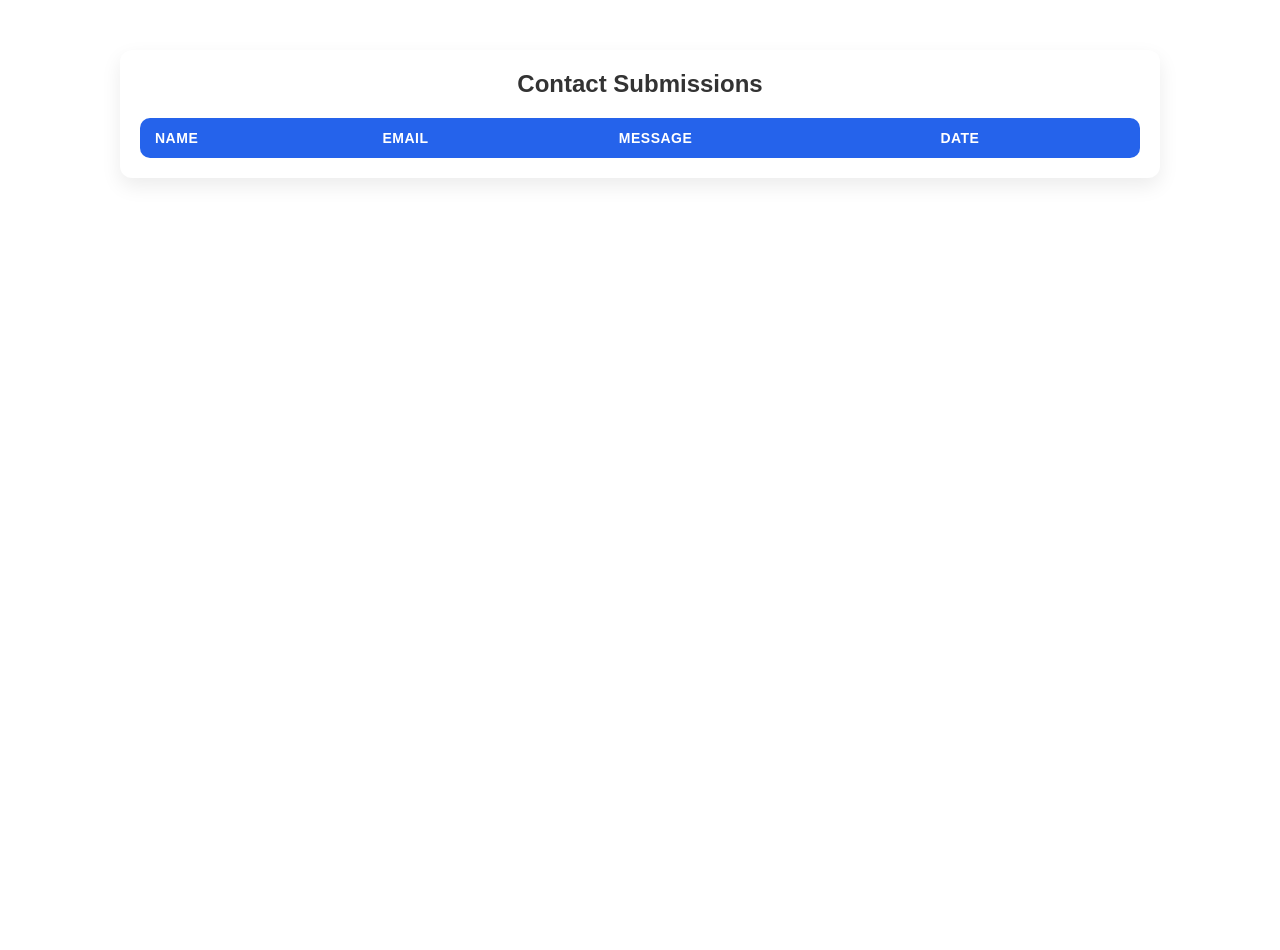
==== Contact.html @ d5bd4ab3 "contact" ====
<!DOCTYPE html>
<html lang="en">
<head>
    <meta charset="UTF-8">
    <meta name="viewport" content="width=device-width, initial-scale=1.0">
    <title>Contact</title>
    <link rel="stylesheet" href="Contact.css">
</head>
<body>
    
    <section class="Container">
        <div class="table-container">
            <h2>Contact Submissions</h2>
            <div class="table-wrapper">

                <table class="styled-table">
                    <thead>
                        <tr>
                            <th>Name</th>
                            <th>Email</th>
                            <th>Message</th>
                            <th>Date</th>
                        </tr>
                    </thead>
                    <tbody id="submissions">
                         
                    </tbody>
                </table>

            </div>
            
        </div>

    </section>

    <!-- <script src="contact.js"></script> -->

</body>
</html>
---- Contact.css ----
* {

    margin: 0;
    padding: 0;
}

.Contact {

    padding-top: 5rem;
    padding-bottom: 5rem;
    min-height: 100vh; 
    position: relative;
}


.Image-Container {

    border: 1px solid black;
    width: 550px;
    height: 600px;
    background-color: white;
    position: absolute;
    top: 30%;
    left: 5%;
}


.black-pic {

    height: 100%;
    width: 100%;
    background-attachment: fixed;
    background-position: center;
}


.Contact-Us {

    position: absolute;
    top: 21%;
    left: 48%;
}


.text-contact {

    font-size: 6rem;
    font-family: "Poppins", sans-serif;
    color: #fff;
}


.Contact-Container {

    position: absolute;
    top: 45%;
    left: 48%;
    border: 2px solid rgb(0, 0, 0);
    height: 500px;
    width: 788px;
}


.Conact-Form-Container {

    display: flex;
    flex-direction: column;
    padding-left: 50px;
    padding-top: 100px;
}


.input-fields {

    position: relative;
    margin-bottom: 60px;
}


.input-fields input {

    padding: 10px 20px;
    font-size: 15px;
}


.input-fields label {

    position: absolute;
    left: 10px;
    top: 50%;
    transform: translateY(-50%);
    font-size: 15px;
    pointer-events: none;
    padding: 0 4px;
    transition: 0.2s ease;
}


.input-fields input:focus + label,
.input-fields input:not(:placeholder-shown) + label,
.input-fields textarea:focus + label,
.input-fields textarea:not(:placeholder-shown) + label {
  top: -15px;
  font-size: 18px;
  color: #1976d2;
}


.input-fields textarea {

    padding: 10px 20px;
    font-size: 15px;
    max-width: fit-content;
}


.button {

    display: flex;
    justify-content: space-between;
    margin-left: 40px;
}


.button button {

    padding: 15px 50px;
    border: none;
    background-color: rgb(79, 195, 247);
    color: #fff;
    border-radius: 6px;
}


.Container {

    min-height: 100vh;
}


.table-container {
    max-width: 1000px;
    margin: 50px auto;
    padding: 20px;
    background: #ffffff;
    border-radius: 12px;
    box-shadow: 0 8px 20px rgba(0, 0, 0, 0.08);
    font-family: Arial, sans-serif;
    display: flex;
    flex-direction: column;
    overflow: hidden;
}

.table-container h2 {
    margin-bottom: 20px;
    text-align: center;
    color: #333;
}

.styled-table {
    width: 100%;
    border-collapse: collapse;
    overflow: hidden;
    border-radius: 10px;
}

.styled-table thead {
    background: #2563eb; /* blue */
    color: #ffffff;
}

.styled-table th,
.styled-table td {
    padding: 12px 15px;
    text-align: left;
}

.styled-table th {
    font-weight: 600;
    font-size: 14px;
    text-transform: uppercase;
    letter-spacing: 0.5px;
}

.styled-table tbody tr {
    border-bottom: 1px solid #eeeeee;
    transition: 0.2s ease-in-out;
}

.styled-table tbody tr:hover {
    background-color: #f3f4f6;
}

.styled-table tbody tr:nth-child(even) {
    background-color: #fafafa;
}


.table-wrapper {
    overflow-x: auto;
}
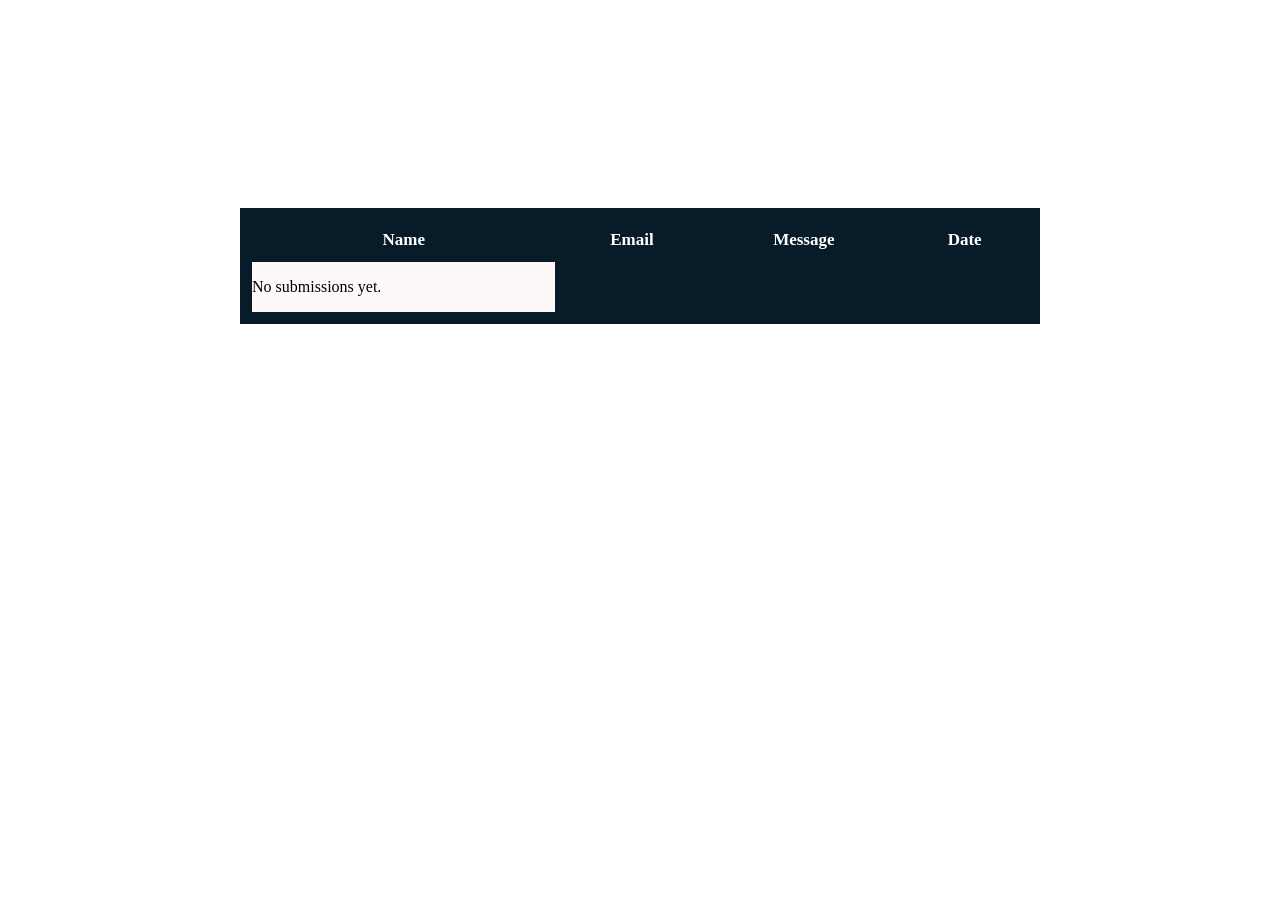
==== commit 66990faf: "fix desing error" ====
--- a/Contact.html
+++ b/Contact.html
@@ -4,36 +4,29 @@
     <meta charset="UTF-8">
     <meta name="viewport" content="width=device-width, initial-scale=1.0">
     <title>Contact</title>
-    <link rel="stylesheet" href="Contact.css">
+    <link rel="stylesheet" href="another.css">
 </head>
 <body>
     
-    <section class="Container">
-        <div class="table-container">
-            <h2>Contact Submissions</h2>
-            <div class="table-wrapper">
+    
+    <section class="Section">
+        <div class="Table-Container">
+            <table>
+                <thead>
+                    <tr>
+                        <th>Name</th>
+                        <th>Email</th>
+                        <th>Message</th>
+                        <th>Date</th>
+                    </tr>
+                </thead>
+                <tbody id="submissions">
 
-                <table class="styled-table">
-                    <thead>
-                        <tr>
-                            <th>Name</th>
-                            <th>Email</th>
-                            <th>Message</th>
-                            <th>Date</th>
-                        </tr>
-                    </thead>
-                    <tbody id="submissions">
-                         
-                    </tbody>
-                </table>
-
-            </div>
-            
+                </tbody>
+            </table>
         </div>
-
     </section>
 
-    <!-- <script src="contact.js"></script> -->
-
+    <script src="contactMe.js"></script>
 </body>
 </html>
--- a/another.css
+++ b/another.css
@@ -0,0 +1,88 @@
+.Section {
+
+    height: 100vh;
+    display: flex;
+    align-items: center;
+    justify-content: center;
+}
+
+
+.Table-Container {
+
+    height: 500px;
+    width: 800px;
+}
+
+
+table {
+
+    background-color: #081B29;
+    width: 100%;
+    padding: 10px 10px;
+}
+
+
+th {
+
+    padding: 10px 10px;
+    font-size: 17px;
+    color: #fff;
+    text-align: center;
+}
+
+
+td {
+
+    padding: 10px 10px;
+    font-size: 17px;
+    color: #000000;
+    text-align: center;
+}
+
+
+tbody {
+
+    background-color: #fff8f8;
+}
+
+
+@media (max-width: 768px) {
+
+    .Table-Container {
+        width: 100%;
+        padding: 10px;
+    }
+
+    table,
+    thead,
+    tbody,
+    tr,
+    td,
+    th {
+        display: block;
+        width: 100%;
+    }
+
+    thead {
+        display: none;
+    }
+
+    tr {
+        margin-bottom: 15px;
+        border-bottom: 2px solid #ddd;
+    }
+
+    td {
+        text-align: left;
+        padding: 8px 10px;
+        position: relative;
+    }
+
+    td::before {
+        content: attr(data-label);
+        font-weight: bold;
+        display: inline-block;
+        width: 120px;
+        color: #081B29;
+    }
+}
